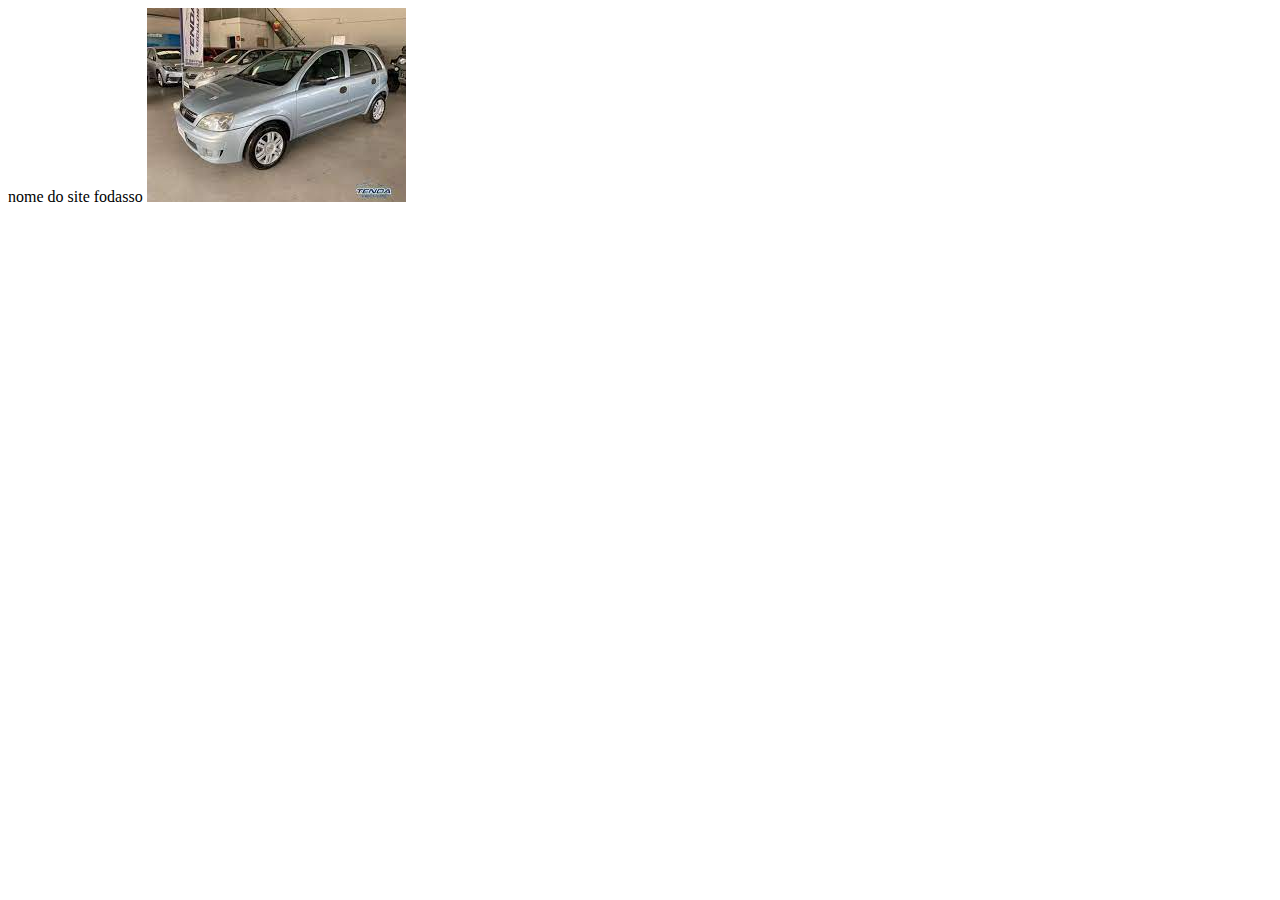
==== site fodasso/index.html @ 370e3d7e "Add files via upload" ====
<!DOCTYPE html>
<html lang="en">
<head>
    <meta charset="UTF-8">
    <meta http-equiv="X-UA-Compatible" content="IE=edge">
    <meta name="viewport" content="width=device-width, initial-scale=1.0">
    <title>site fodasso 4k full hd, e blue ray ao mesmo tempo
     </title>
</head> nome do site fodasso 
<body>
    <img src="img/carro 1.jpg" alt="">
</body>
</html
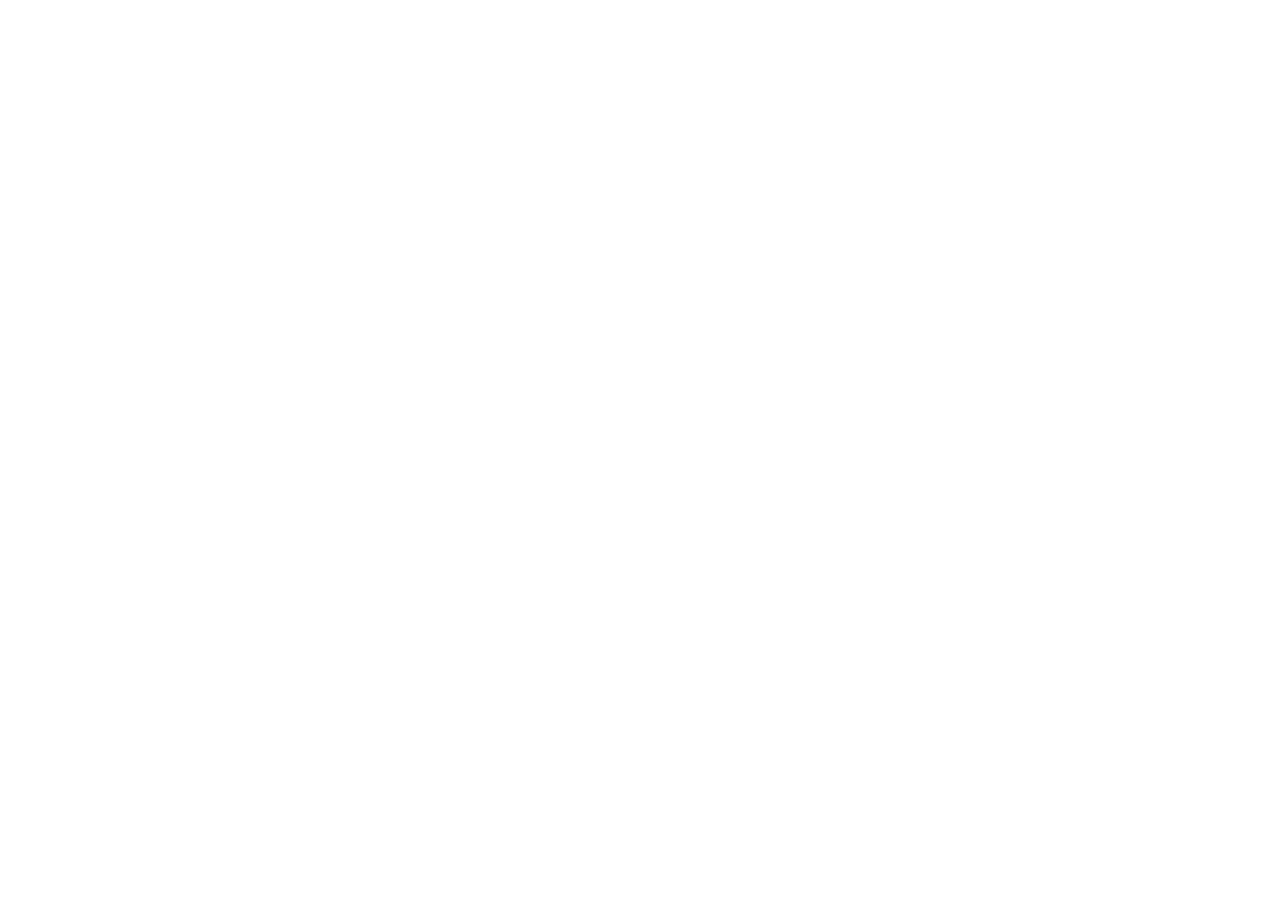
==== commit 439a35a7: "Add files via upload" ====
--- a/site fodasso/index.html
+++ b/site fodasso/index.html
@@ -1,13 +1,20 @@
 <!DOCTYPE html>
 <html lang="en">
 <head>
+    
     <meta charset="UTF-8">
     <meta http-equiv="X-UA-Compatible" content="IE=edge">
     <meta name="viewport" content="width=device-width, initial-scale=1.0">
     <title>site fodasso 4k full hd, e blue ray ao mesmo tempo
-     </title>
+        <link-rel="stylesheet" type="text/css"site fodasso.css></link-rel>
+     
 </head> nome do site fodasso 
+
 <body>
+    <h1>informaçoes sobre o carro fodasso </h1>
     <img src="img/carro 1.jpg" alt="">
+    <p>outro carro fodasso</p>
+    <img src="img/carro2.jpg" alt="">
+    
 </body>
 </html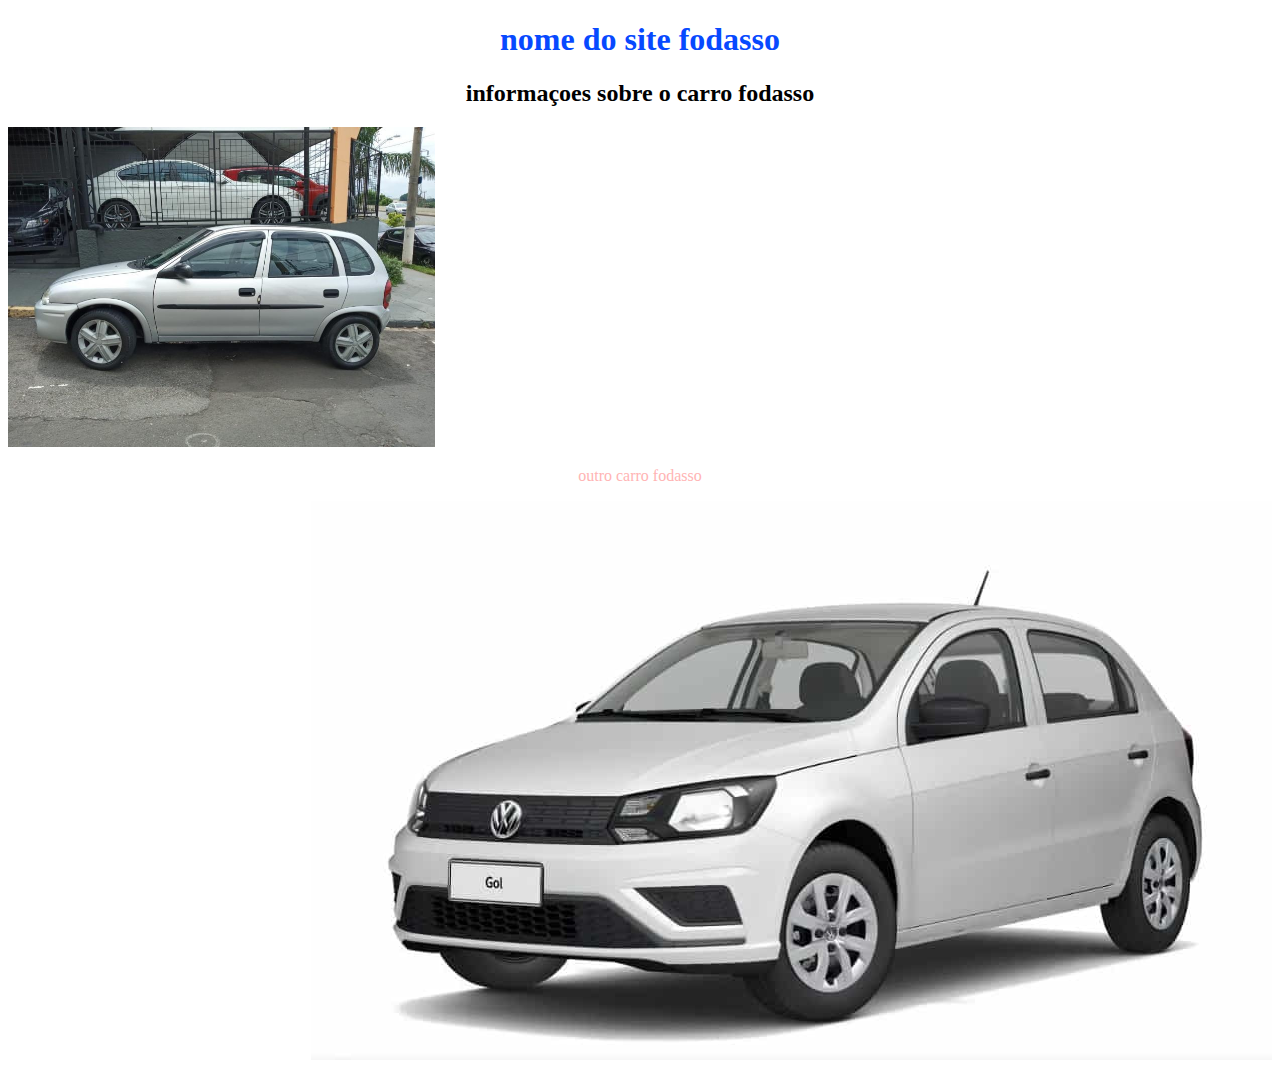
==== commit b862382e: "10/04" ====
--- a/site fodasso/index.html
+++ b/site fodasso/index.html
@@ -5,16 +5,25 @@
     <meta charset="UTF-8">
     <meta http-equiv="X-UA-Compatible" content="IE=edge">
     <meta name="viewport" content="width=device-width, initial-scale=1.0">
-    <title>site fodasso 4k full hd, e blue ray ao mesmo tempo
-        <link-rel="stylesheet" type="text/css"site fodasso.css></link-rel>
-     
-</head> nome do site fodasso 
+    <title>site fodasso 4k full hd, e blue ray ao mesmo tempo</title>
+    <link rel="stylesheet" href="style.css">
+</head> 
 
 <body>
-    <h1>informaçoes sobre o carro fodasso </h1>
-    <img src="img/carro 1.jpg" alt="">
+    <h1>nome do site fodasso </h1>
+    <h2>informaçoes sobre o carro fodasso </h2>
+
+    <section class="esquerda">
+        <img src="img/carro 1.jpg" alt="">
+    </section>
+
+    <section class="centro">
     <p>outro carro fodasso</p>
-    <img src="img/carro2.jpg" alt="">
+    </section>
+
+    <section class="direita" >
+        <img src="img/carro2.jpg" alt="">
+    </section>
     
 </body>
-</html+</html
--- a/site fodasso/style.css
+++ b/site fodasso/style.css
@@ -0,0 +1,19 @@
+*{
+    text-align: center;
+}
+
+.esquerda {
+    text-align: left;
+}
+
+.esquerda img {
+    height: 320px;
+}
+
+.direita{
+    text-align: right;
+}
+
+h1{color: #0749ff}
+p{ color: #FFB4B4}
+
